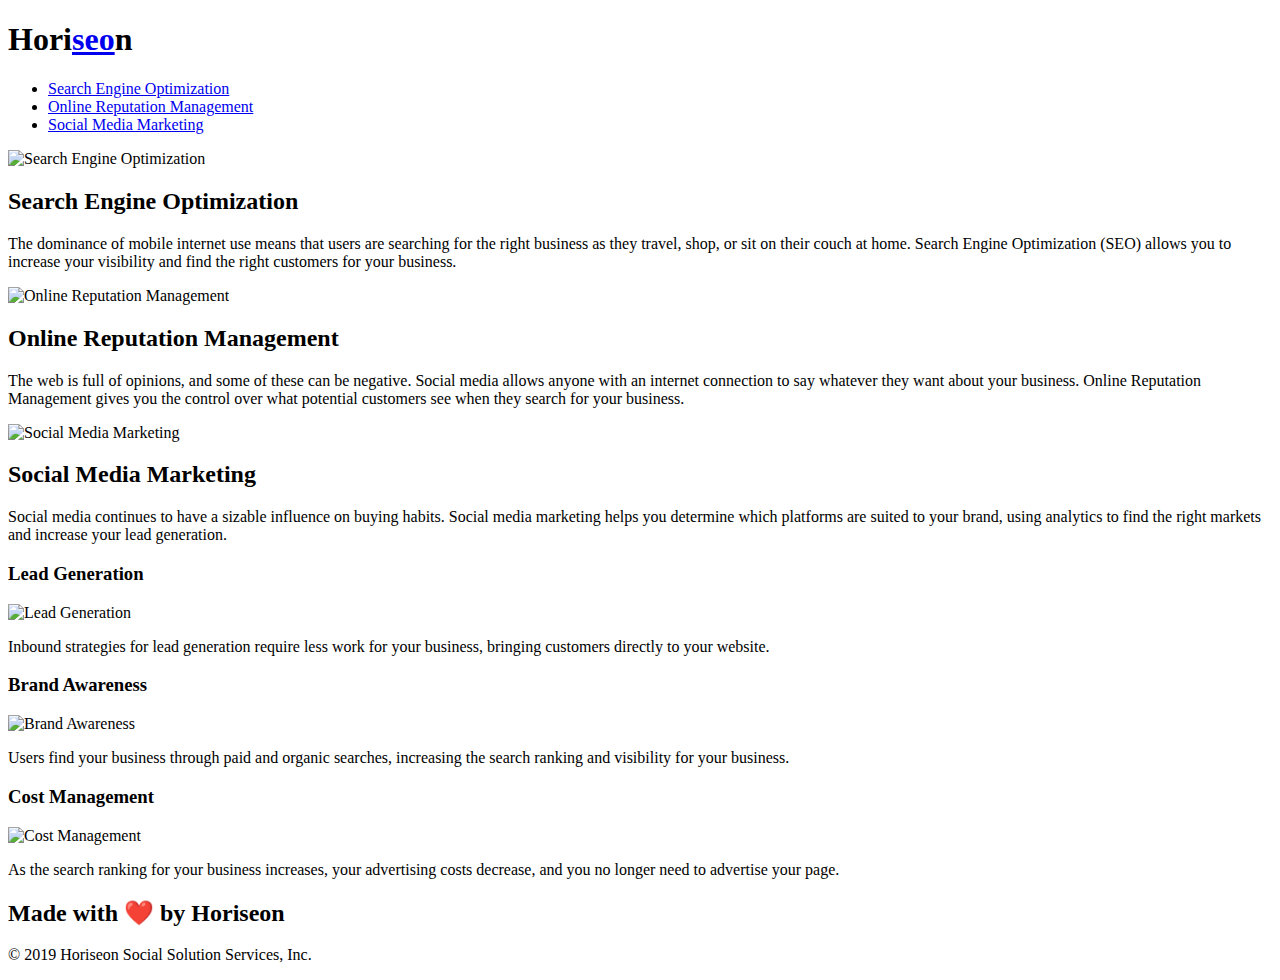
==== index.html @ 5d7ef767 "moving index in repo" ====
<!DOCTYPE html>
<html lang="en-us">

    <head>
        <meta charset="UTF-8" />
        <link rel="stylesheet" href="./assets/css/style.css">
        <title>Horiseon</title>
    </head>

    <body>
    
        <!-- Navigation bar -->

        <header class="header">
            <h1>Hori<span class="seo"><a href="index.html">seo</a></span>n</h1>
            <section>
                <ul>
                    <li>
                    <a href="#search-engine-optimization">Search Engine Optimization</a>
                    </li>
                    <li>
                    <a href="#online-reputation-management">Online Reputation Management</a>
                    </li>
                    <li>
                    <a href="#social-media-marketing">Social Media Marketing</a>
                    </li>
                </ul>
            </section>
        </header>

        <!-- Hero -->

        <section class="hero">


        </section>

        <!-- Info -->

        <div class="content">
            <section class="search-engine-optimization" id="search-engine-optimization">
                <img src="./assets/images/search-engine-optimization.jpg" alt="Search Engine Optimization"  class="float-left" />
                <h2>Search Engine Optimization</h2>
                <p>
                The dominance of mobile internet use means that users are searching for the right business as they travel, shop, or sit on their couch at home. Search Engine Optimization (SEO) allows you to increase your visibility and find the right customers for your business.
                </p>
            </section>
            
            <section id="online-reputation-management" class="online-reputation-management">
                <img src="./assets/images/online-reputation-management.jpg" alt="Online Reputation Management"  class="float-right" />
                <h2>Online Reputation Management</h2>
                <p>
                The web is full of opinions, and some of these can be negative. Social media allows anyone with an internet connection to say whatever they want about your business. Online Reputation Management gives you the control over what potential customers see when they search for your business.
                </p>
            </section>
            
            <section id="social-media-marketing" class="social-media-marketing">
                <img src="./assets/images/social-media-marketing.jpg" alt="Social Media Marketing"  class="float-left" />
                <h2>Social Media Marketing</h2>
                <p>
                Social media continues to have a sizable influence on buying habits. Social media marketing helps you determine which platforms are suited to your brand, using analytics to find the right markets and increase your lead generation.
                </p>
            </section>
        </div>
    
        <!-- Benefits -->
    
        <section class="benefits">
            <div class="benefit-lead">
                <h3>Lead Generation</h3>
                <img src="./assets/images/lead-generation.png" alt="Lead Generation"/>
                <p>
                Inbound strategies for lead generation require less work for your business, bringing customers directly to your website.
                </p>
            </div>
            <div class="benefit-brand">
                <h3>Brand Awareness</h3>
                <img src="./assets/images/brand-awareness.png" alt="Brand Awareness" />
                <p>
                Users find your business through paid and organic searches, increasing the search ranking and visibility for your business.
                </p>
                </div>

            <div class="benefit-cost">
                <h3>Cost Management</h3>
                <img src="./assets/images/cost-management.png" alt="Cost Management" />
                <p>
                As the search ranking for your business increases, your advertising costs decrease, and you no longer need to advertise your page.
                </p>
            </div>

        </section>

        <!-- Footer -->
    
        <footer>
            <h2>Made with ❤️️ by Horiseon</h2>
            <p>
                &copy; 2019 Horiseon Social Solution Services, Inc.
            </p>
        </footer>
    </body>

</html>
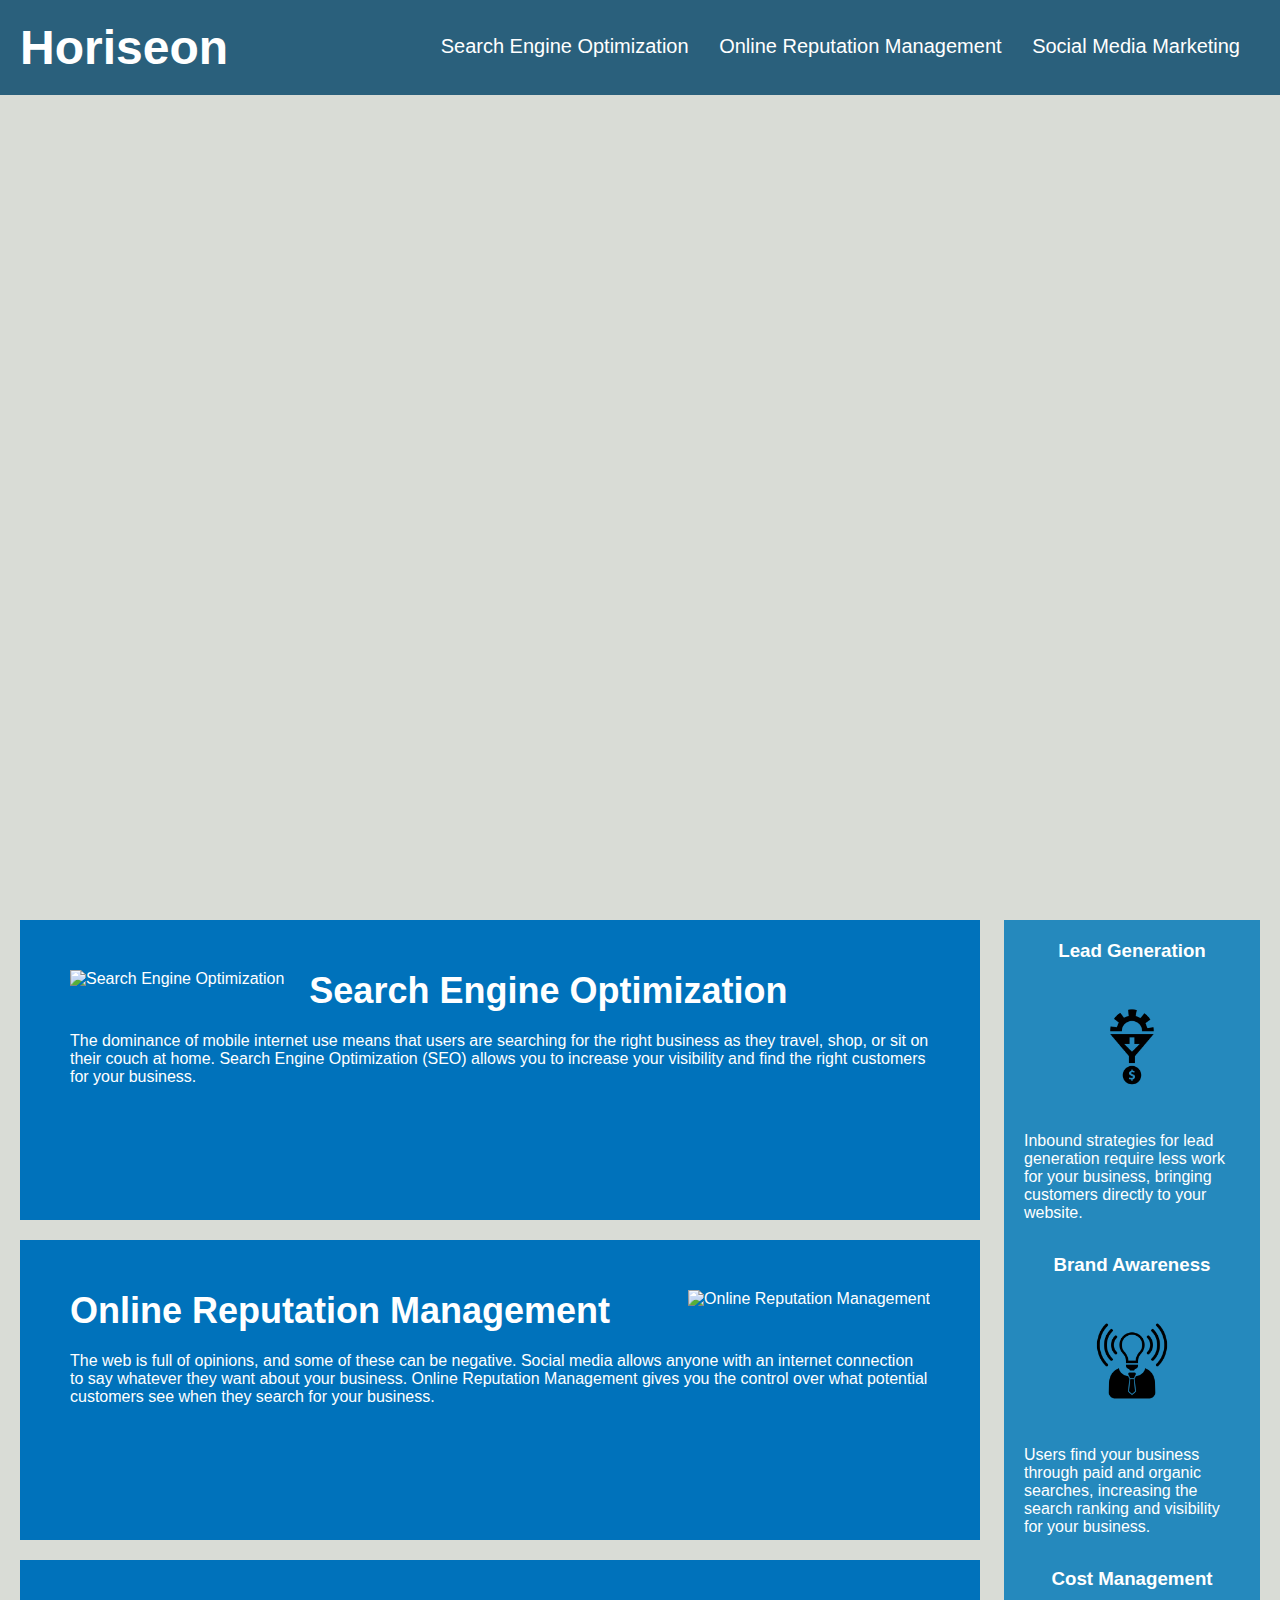
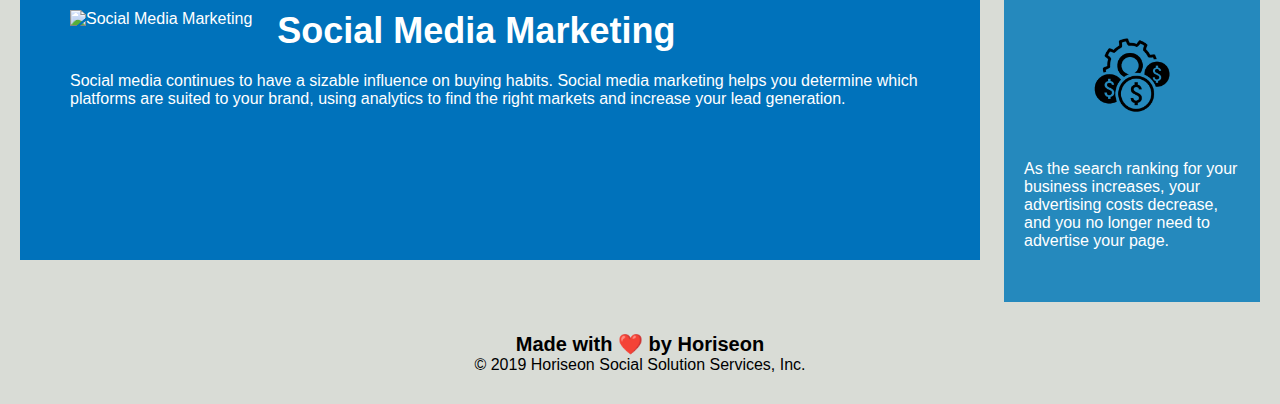
==== commit d81639c9: "fixed messed up images and index" ====
--- a/index.html
+++ b/index.html
@@ -3,7 +3,7 @@
 
     <head>
         <meta charset="UTF-8" />
-        <link rel="stylesheet" href="./assets/css/style.css">
+        <link rel="stylesheet" href="./Develop/assets/css/style.css">
         <title>Horiseon</title>
     </head>
 
@@ -12,7 +12,7 @@
         <!-- Navigation bar -->
 
         <header class="header">
-            <h1>Hori<span class="seo"><a href="index.html">seo</a></span>n</h1>
+            <h1>Hori<span class="seo"><a href="./index.html">seo</a></span>n</h1>
             <section>
                 <ul>
                     <li>
@@ -37,45 +37,45 @@
 
         <!-- Info -->
 
-        <div class="content">
-            <section class="search-engine-optimization" id="search-engine-optimization">
-                <img src="./assets/images/search-engine-optimization.jpg" alt="Search Engine Optimization"  class="float-left" />
+        <section class="content">
+            <div class="search-engine-optimization" id="search-engine-optimization">
+                <img src="./Develop/assets/images/search-engine-optimization.jpg" alt="Search Engine Optimization"  class="float-left" />
                 <h2>Search Engine Optimization</h2>
                 <p>
                 The dominance of mobile internet use means that users are searching for the right business as they travel, shop, or sit on their couch at home. Search Engine Optimization (SEO) allows you to increase your visibility and find the right customers for your business.
                 </p>
-            </section>
+            </div>
             
-            <section id="online-reputation-management" class="online-reputation-management">
-                <img src="./assets/images/online-reputation-management.jpg" alt="Online Reputation Management"  class="float-right" />
+            <div id="online-reputation-management" class="online-reputation-management">
+                <img src="./Develop/assets/images/online-reputation-management.jpg" alt="Online Reputation Management"  class="float-right" />
                 <h2>Online Reputation Management</h2>
                 <p>
                 The web is full of opinions, and some of these can be negative. Social media allows anyone with an internet connection to say whatever they want about your business. Online Reputation Management gives you the control over what potential customers see when they search for your business.
                 </p>
-            </section>
+            </div>
             
-            <section id="social-media-marketing" class="social-media-marketing">
-                <img src="./assets/images/social-media-marketing.jpg" alt="Social Media Marketing"  class="float-left" />
+            <div id="social-media-marketing" class="social-media-marketing">
+                <img src="./Develop/assets/images/social-media-marketing.jpg" alt="Social Media Marketing"  class="float-left" />
                 <h2>Social Media Marketing</h2>
                 <p>
                 Social media continues to have a sizable influence on buying habits. Social media marketing helps you determine which platforms are suited to your brand, using analytics to find the right markets and increase your lead generation.
                 </p>
-            </section>
-        </div>
+            </div>
+        </section>
     
         <!-- Benefits -->
     
         <section class="benefits">
             <div class="benefit-lead">
                 <h3>Lead Generation</h3>
-                <img src="./assets/images/lead-generation.png" alt="Lead Generation"/>
+                <img src="./Develop/assets/images/lead-generation.png" alt="Lead Generation"/>
                 <p>
                 Inbound strategies for lead generation require less work for your business, bringing customers directly to your website.
                 </p>
             </div>
             <div class="benefit-brand">
                 <h3>Brand Awareness</h3>
-                <img src="./assets/images/brand-awareness.png" alt="Brand Awareness" />
+                <img src="./Develop/assets/images/brand-awareness.png" alt="Brand Awareness" />
                 <p>
                 Users find your business through paid and organic searches, increasing the search ranking and visibility for your business.
                 </p>
@@ -83,7 +83,7 @@
 
             <div class="benefit-cost">
                 <h3>Cost Management</h3>
-                <img src="./assets/images/cost-management.png" alt="Cost Management" />
+                <img src="./Develop/assets//images/cost-management.png" alt="Cost Management" />
                 <p>
                 As the search ranking for your business increases, your advertising costs decrease, and you no longer need to advertise your page.
                 </p>
--- a/Develop/assets/css/style.css
+++ b/Develop/assets/css/style.css
@@ -0,0 +1,153 @@
+* {
+    box-sizing: border-box;
+    padding: 0;
+    margin: 0;
+}
+
+body {
+    background-color: #d9dcd6;
+}
+
+/* Navigation style */
+
+.header {
+    padding: 20px;
+    font-family: 'Trebuchet MS', 'Lucida Sans Unicode', 'Lucida Grande', 'Lucida Sans', Arial, sans-serif;
+    background-color: #2a607c;
+    color: #ffffff;
+}
+
+.header h1 {
+    display: inline-block;
+    font-size: 48px;
+}
+
+.header h1 .seo {
+    color: #d9dcd6;
+}
+
+.header section {
+    padding-top: 15px;
+    margin-right: 20px;
+    float: right;
+    font-family: 'Gill Sans', 'Gill Sans MT', Calibri, 'Trebuchet MS', sans-serif;
+    font-size: 20px;
+}
+
+.header section ul {
+    list-style-type: none;
+}
+
+.header section ul li {
+    display: inline-block;
+    margin-left: 25px;
+}
+
+a {
+    color: #ffffff;
+    text-decoration: none;
+}
+
+/* end of navigation style */
+
+/* start of hero style */
+
+p {
+    font-size: 16px;
+}
+
+.hero {
+    height: 800px;
+    width: 100%;
+    margin-bottom: 25px;
+    background-image: url("../images/digital-marketing-meeting.jpg");
+    background-size: cover;
+    background-position: center;
+}
+
+/* end of hero style */
+
+/* start of content style */
+
+.float-left {
+    float: left;
+    margin-right: 25px;
+}
+
+.float-right {
+    float: right;
+    margin-left: 25px;
+}
+
+.content {
+    width: 75%;
+    display: inline-block;
+    margin-left: 20px;
+}
+
+.content div {
+    margin-bottom: 20px;
+    padding: 50px;
+    height: 300px;
+    font-family: 'Gill Sans', 'Gill Sans MT', Calibri, 'Trebuchet MS', sans-serif;
+    background-color: #0072bb;
+    color: #ffffff;
+}
+
+.content img {
+    max-height: 200px;
+}
+
+.content h2 {
+    margin-bottom: 20px;
+    font-size: 36px;
+}
+
+/* end of content style */
+
+/* benefits style */
+
+.benefits {
+    margin-right: 20px;
+    padding: 20px;
+    clear: both;
+    float: right;
+    width: 20%;
+    height: 100%;
+    font-family: 'Gill Sans', 'Gill Sans MT', Calibri, 'Trebuchet MS', sans-serif;
+    background-color: #2589bd;
+}
+
+.benefits p {
+    margin-bottom: 32px;
+    color: #ffffff;
+}
+
+.benefits h3 {
+    margin-bottom: 10px;
+    text-align: center;
+    color: white;
+}
+
+.benefits img {
+    display: block;
+    margin: 10px auto;
+    max-width: 150px;
+}
+
+/* end of benefits style /*
+
+/* footer style starts */
+
+footer {
+    padding: 30px;
+    clear: both;
+    font-family: 'Trebuchet MS', 'Lucida Sans Unicode', 'Lucida Grande', 'Lucida Sans', Arial, sans-serif;
+    text-align: center;
+}
+
+footer h2 {
+    font-size: 20px;
+}
+
+/* footer style ends */
